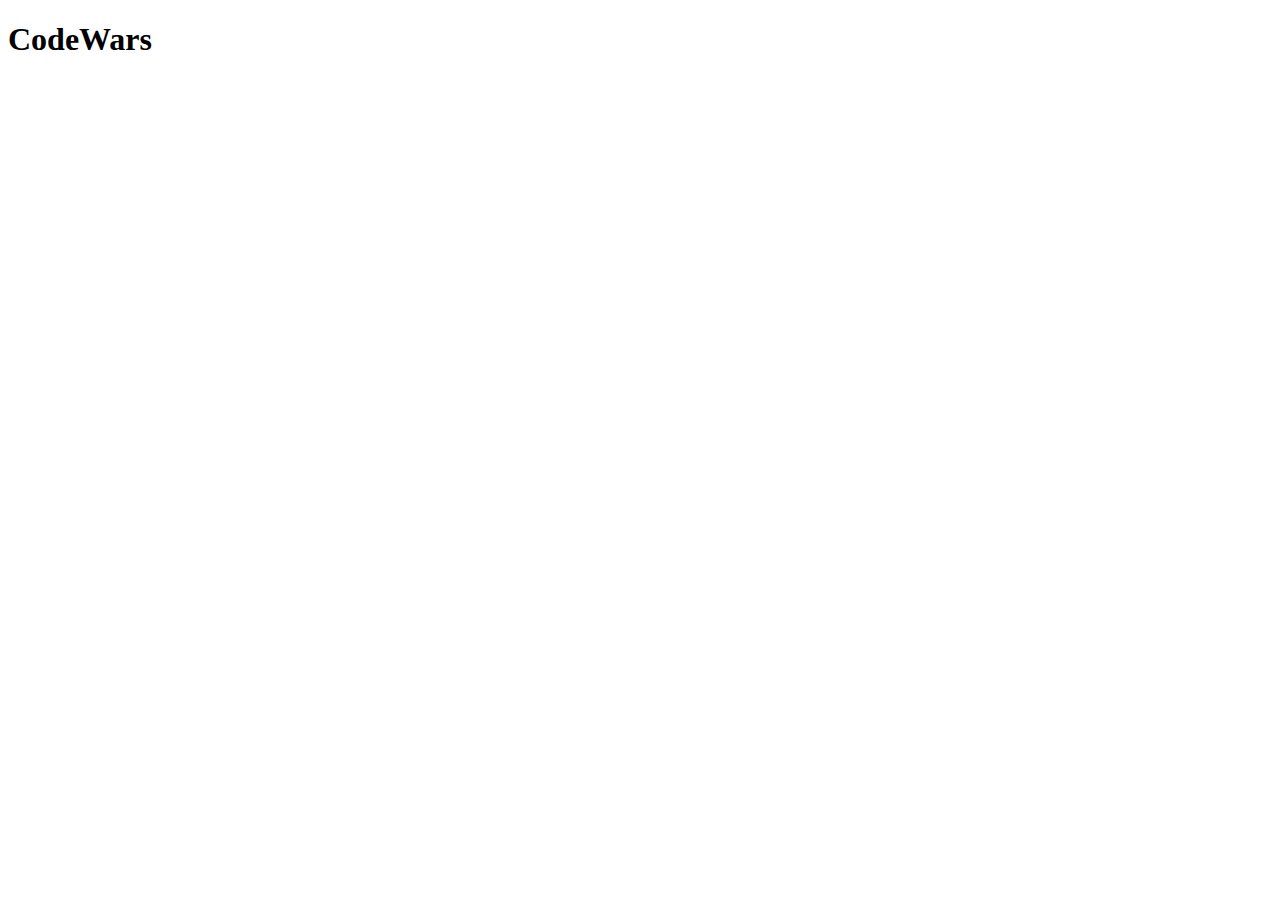
==== daily.html @ 1c3b769f "dailychallenge 1" ====
<!DOCTYPE html>
<html lang="en">
<head>
    <meta charset="UTF-8">
    <meta http-equiv="X-UA-Compatible" content="IE=edge">
    <meta name="viewport" content="width=device-width, initial-scale=1.0">
    
    <title>Document</title>
</head>
<body>
    <h1>CodeWars</h1>
    <script type="text/javascript" src="js/dailychallenges/fizzbuzz.js"></script>
</body>
</html>
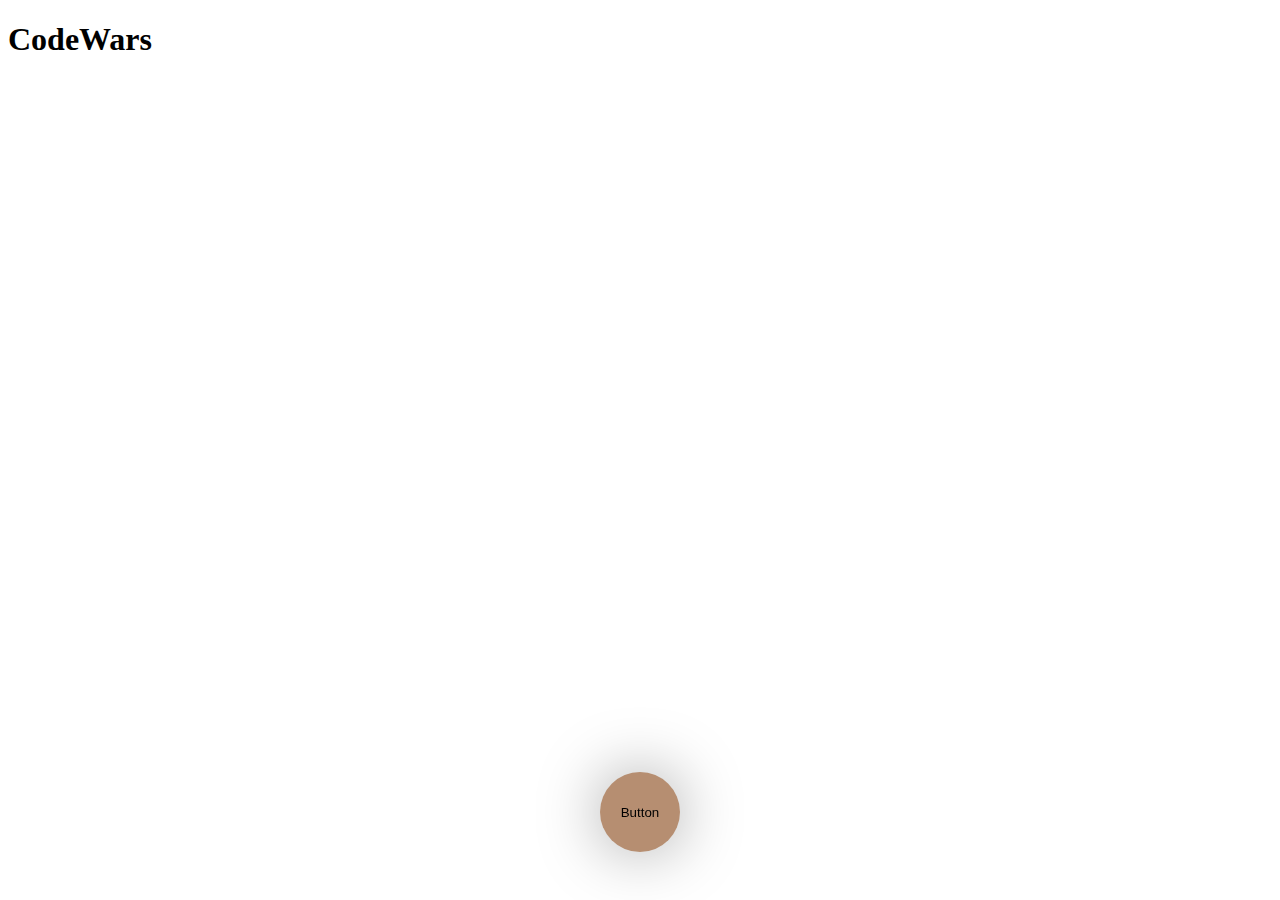
==== commit b17870c4: "added practice" ====
--- a/daily.html
+++ b/daily.html
@@ -1,14 +1,16 @@
 <!DOCTYPE html>
 <html lang="en">
-<head>
-    <meta charset="UTF-8">
-    <meta http-equiv="X-UA-Compatible" content="IE=edge">
-    <meta name="viewport" content="width=device-width, initial-scale=1.0">
-    
-    <title>Document</title>
-</head>
-<body>
-    <h1>CodeWars</h1>
-    <script type="text/javascript" src="js/dailychallenges/fizzbuzz.js"></script>
-</body>
-</html>+	<head>
+		<meta charset="UTF-8" />
+		<meta http-equiv="X-UA-Compatible" content="IE=edge" />
+		<meta name="viewport" content="width=device-width, initial-scale=1.0" />
+		<link rel="stylesheet" href="style.css" />
+
+		<title>Document</title>
+	</head>
+	<body>
+		<h1>CodeWars</h1>
+		<button id="nav-toggle">Button</button>
+		<script type="text/javascript" src="js/dailychallenges/test.js"></script>
+	</body>
+</html>
--- a/style.css
+++ b/style.css
@@ -0,0 +1,25 @@
+#nav-toggle {
+	height: 5rem;
+	width: 5rem;
+	position: fixed;
+	z-index: 3;
+	bottom: 3rem;
+	left: 50%;
+	transform: translateX(-50%);
+	background-color: rgb(182, 142, 113);
+	border: none;
+	border-radius: 5rem;
+	outline: none;
+	box-shadow: 0rem 0rem 4rem rgba(0 0 0 / 35%);
+	cursor: pointer;
+	transition: transform, background-color;
+	transition-timing-function: ease;
+	transition-duration: 400ms;
+}
+
+#nav-toggle:hover {
+	transform: translateX(-50%) scale(1.1);
+}
+#nav-toggle:active {
+	transform: translateX(-50%) scale (0.96);
+}
